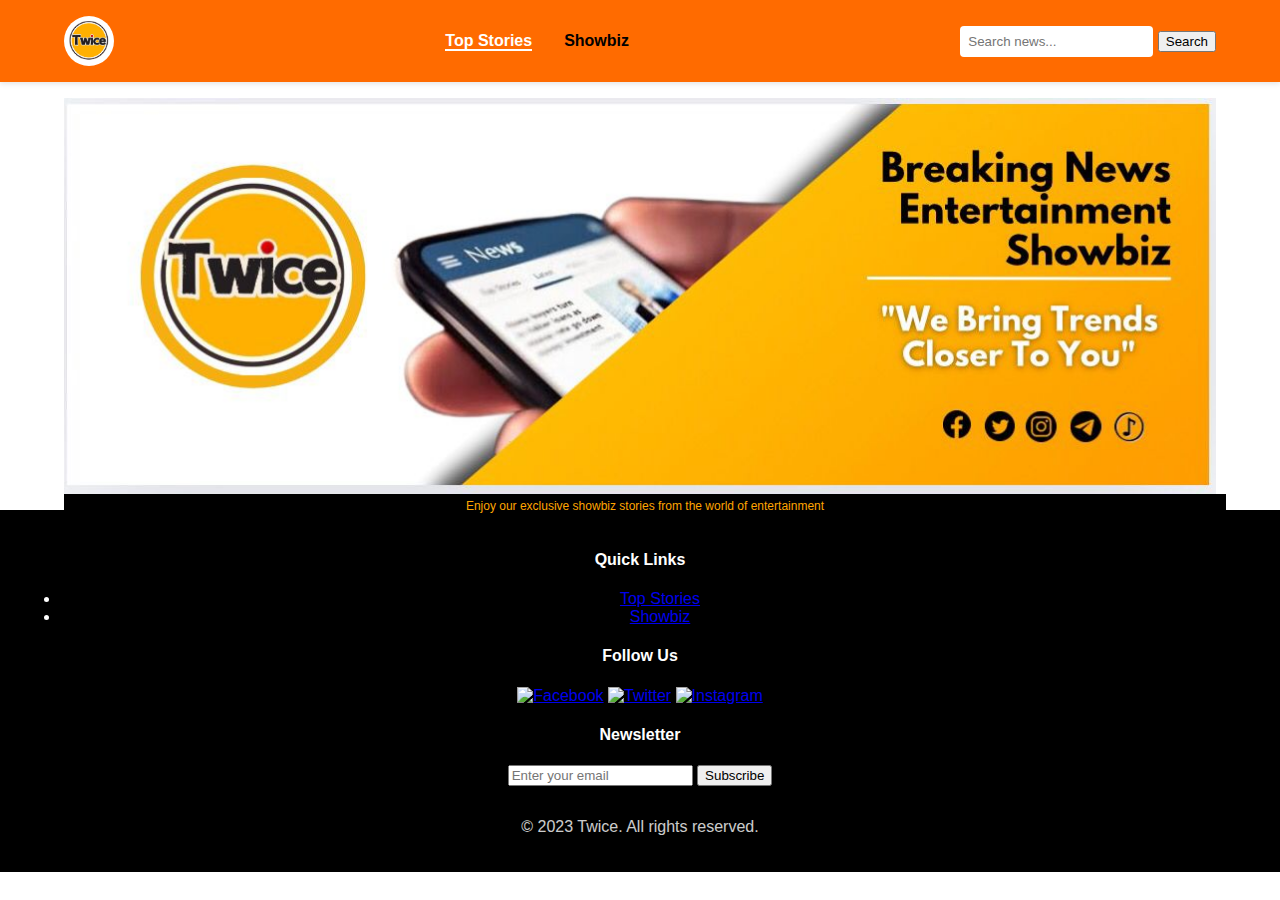
==== index.html @ 70d02c71 "Add files via upload" ====
<!DOCTYPE html>
<html lang="en">
<head>
  <meta charset="UTF-8">
  <meta name="viewport" content="width=device-width, initial-scale=1.0">
  <title>Twice - Top Stories</title>
  <link rel="stylesheet" href="styles.css">
</head>
<body>
  <!-- Header -->
  <header>
    <div class="logo">
      <img src="logo.jpg" alt="Twice Logo">
    </div>
    <nav>
      <ul>
        <li><a href="index.html" class="active">Top Stories</a></li>
        <li><a href="showbiz.html">Showbiz</a></li>
      </ul>
    </nav>
    <div class="search-bar">
      <input type="text" placeholder="Search news...">
      <button>Search</button>
    </div>
  </header>

  <!-- Hero Section (Breaking News) -->
  <section class="hero">
    <div class="slider">
      <div class="slide">
        <img src="welcome.jpg" alt="Breaking News">
        <div class="slide-text">Enjoy our exclusive showbiz stories from the world of entertainment</div>
        </div>
      </div>
    </div>
  </section>

  <!-- Top Stories Grid -->
 

  <!-- Footer -->
  <footer>
    <div class="footer-content">
      <div class="footer-section">
        <h4>Quick Links</h4>
        <ul>
          <li><a href="index.html">Top Stories</a></li>
          <li><a href="showbiz.html">Showbiz</a></li>
        </ul>
      </div>
      <div class="footer-section">
        <h4>Follow Us</h4>
        <div class="social-icons">
          <a href="#"><img src="images/icons/facebook.png" alt="Facebook"></a>
          <a href="#"><img src="images/icons/twitter.png" alt="Twitter"></a>
          <a href="#"><img src="images/icons/instagram.png" alt="Instagram"></a>
        </div>
      </div>
      <div class="footer-section">
        <h4>Newsletter</h4>
        <input type="email" placeholder="Enter your email">
        <button>Subscribe</button>
      </div>
    </div>
    <p class="copyright">© 2023 Twice. All rights reserved.</p>
  </footer>

  <script src="script.js"></script>
</body>
</html>
---- styles.css ----
/* General Styles */
body {
  font-family: 'Poppins', sans-serif;
  margin: 0;
  background: #fff;
  color: #333;
}

/* Header Styles */
header {
  display: flex;
  justify-content: space-between;
  align-items: center;
  padding: 1rem 5%;
  background: #FF6B00; /* Orange */
  box-shadow: 0 2px 5px rgba(0,0,0,0.1);
}

.logo img {
  height: 50px; /* Adjust logo size */
  border-radius: 50%; /* Makes it circular */
  object-fit: cover; /* Ensures the image fills the circle */
  display: block;
}

nav ul {
  list-style: none;
  display: flex;
  gap: 2rem;
  margin: 0;
  padding: 0;
}

nav a {
  text-decoration: none;
  color: #000;
  font-weight: 600;
  transition: color 0.3s;
}

nav a.active {
  color: #fff;
  border-bottom: 2px solid #fff;
}

.search-bar input {
  padding: 0.5rem;
  border: none;
  border-radius: 4px;
}

/* Hero Section */
.hero {
  position: relative;
  margin: 1rem 5%;
}

.slide img {
  width: 100%;
  height: 100%;
  object-fit: contain;
  display: block;
  margin: auto;
}

.slide-text {
  position: absolute;
  bottom: 0;
  left: 0;
  width: 100%;
  background:black;
  color:orange;
  text-align: center;
  padding: 5px;
  font-size: 12px;
  
  /* Sliding animation */
  transform: translateY(100%);
  transition: transform 0.5s ease-in-out;
}

.image-container:hover .slide-text {
  transform: translateY(0);
}

/* News Grid */
.news-grid {
  padding: 2rem 5%;
}

.section-title {
  color: #FF6B00;
  border-left: 4px solid #FF6B00;
  padding-left: 1rem;
}

.grid-container {
  display: grid;
  grid-template-columns: repeat(auto-fit, minmax(300px, 1fr));
  gap: 2rem;
  margin-top: 1rem;
}

.news-card {
  background: #fff;
  border-radius: 8px;
  box-shadow: 0 2px 5px rgba(0,0,0,0.1);
  overflow: hidden;
}

.news-card img {
  width: 100%;
  height: 200px;
  object-fit: cover;
}

.news-card h3 {
  padding: 1rem;
  margin: 0;
}

.news-card p {
  padding: 0 1rem 1rem;
  color: #666;
}

.read-more {
  display: inline-block;
  padding: 0.5rem 1rem;
  background: #FF6B00;
  color: #fff;
  text-decoration: none;
  margin: 1rem;
  border-radius: 4px;
}

/* Footer */
footer {
  background-color: black;
  color: white;
  padding: 20px;
  text-align: center;
}

footer .footer-links ul {
  list-style: none;
  padding: 0;
  display: flex;
  justify-content: center;
  gap: 20px;
}

footer .footer-links ul li a {
  color: white;
  text-decoration: none;
}

footer .social-media {
  margin: 20px 0;
}

footer .social-media a {
  color: orange;
  margin: 0 10px;
  text-decoration: none;
}

footer .newsletter input {
  padding: 5px;
  border: none;
  border-radius: 5px;
}

footer .newsletter button {
  padding: 5px 10px;
  background-color: orange;
  color: black;
  border: none;
  border-radius: 5px;
  cursor: pointer;
}
.copyright {
  text-align: center;
  margin-top: 2rem;
  opacity: 0.8;
}

/* Mobile Responsive */
@media (max-width: 768px) {
  header {
    flex-direction: column;
    gap: 1rem;
  }

  .grid-container {
    grid-template-columns: 1fr;
  }
}
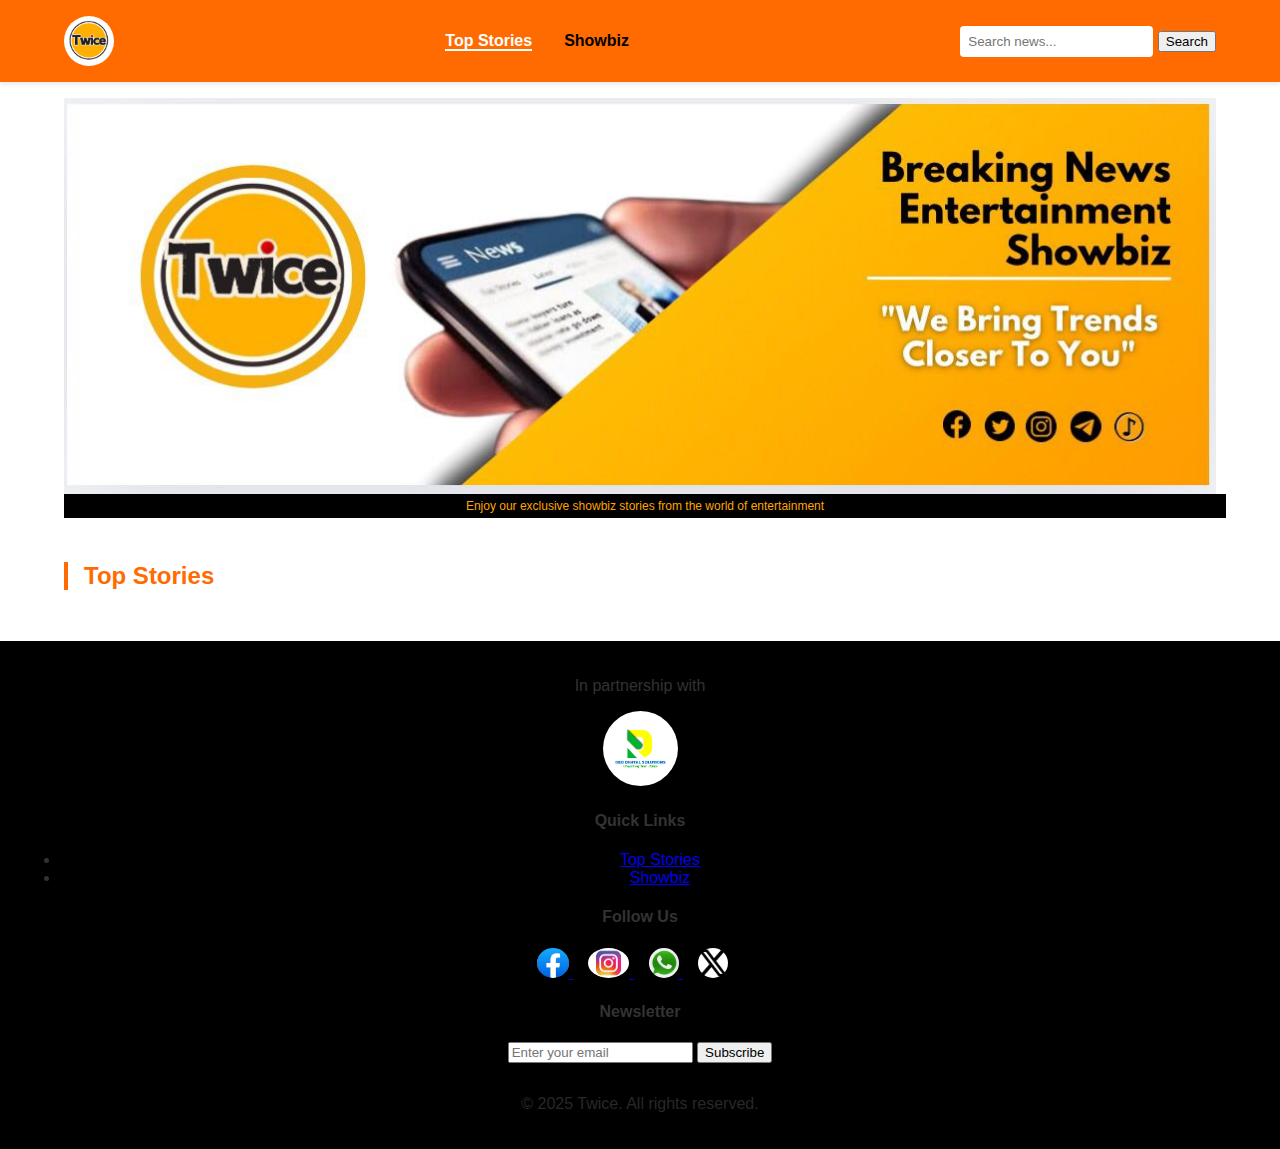
==== commit 335d1c7c: "Add files via upload" ====
--- a/index.html
+++ b/index.html
@@ -18,10 +18,12 @@
         <li><a href="showbiz.html">Showbiz</a></li>
       </ul>
     </nav>
-    <div class="search-bar">
-      <input type="text" placeholder="Search news...">
-      <button>Search</button>
-    </div>
+ <!-- Search Bar -->
+<div class="search-bar">
+    <input type="text" id="search-input" placeholder="Search news...">
+    <button id="search-btn">Search</button>
+  </div>
+  
   </header>
 
   <!-- Hero Section (Breaking News) -->
@@ -30,16 +32,27 @@
       <div class="slide">
         <img src="welcome.jpg" alt="Breaking News">
         <div class="slide-text">Enjoy our exclusive showbiz stories from the world of entertainment</div>
-        </div>
       </div>
     </div>
   </section>
 
-  <!-- Top Stories Grid -->
- 
-
+  <!-- Main Content (Top Stories) -->
+  <main>
+    <section class="news-grid">
+      <h2 class="section-title">Top Stories</h2>
+      <div class="grid-container" id="news-container">
+        <!-- Top stories will be displayed here -->
+      </div>
+    </section>
+  </main>
   <!-- Footer -->
   <footer>
+    <div class="partnership">
+        <p>In partnership with</p>
+        <a href="https://deo-digital-solutions.vercel.app/" target="_blank">
+            <img src="deo.png" alt="DEO">
+            </a>
+            </div>
     <div class="footer-content">
       <div class="footer-section">
         <h4>Quick Links</h4>
@@ -51,9 +64,22 @@
       <div class="footer-section">
         <h4>Follow Us</h4>
         <div class="social-icons">
-          <a href="#"><img src="images/icons/facebook.png" alt="Facebook"></a>
-          <a href="#"><img src="images/icons/twitter.png" alt="Twitter"></a>
-          <a href="#"><img src="images/icons/instagram.png" alt="Instagram"></a>
+          <!-- Facebook -->
+          <a href="https://www.facebook.com/share/1UWmat7opd/?mibextid=wwXIfr" target="_blank">
+            <img src="facebook.jpeg" alt="Facebook">
+          </a>
+          <!-- Instagram -->
+          <a href="https://www.instagram.com/twiceup1?igsh=MTNqaGR2aG5ldjBucA%3D%3D&utm_source=qr" target="_blank">
+            <img src="instagram.jpeg" alt="Instagram">
+          </a>
+          <!-- WhatsApp -->
+          <a href="https://whatsapp.com/channel/0029Vb1rYNx545v0qwgsYu1f" target="_blank">
+            <img src="whatsapp.jpeg" alt="WhatsApp">
+          </a>
+          <!-- X (formerly Twitter) -->
+          <a href="https://x.com/twiceup_?s=21" target="_blank">
+            <img src="x.png" alt="X (Twitter)">
+          </a>
         </div>
       </div>
       <div class="footer-section">
@@ -62,9 +88,45 @@
         <button>Subscribe</button>
       </div>
     </div>
-    <p class="copyright">© 2023 Twice. All rights reserved.</p>
+    <p class="copyright">© 2025 Twice. All rights reserved.</p>
   </footer>
+  
 
+  <!-- External Scripts -->
   <script src="script.js"></script>
+
+  <!-- JavaScript to fetch Blogger posts -->
+  <script>
+    // Fetch and display only the latest Top Stories
+    function fetchBloggerPosts(limit = 5) {
+      const feedUrl = 'https://twicebiz.blogspot.com/feeds/posts/default';  // Correct feed URL
+      
+      fetch(`https://api.rss2json.com/v1/api.json?rss_url=${encodeURIComponent(feedUrl)}`)
+        .then(response => response.json())
+        .then(data => {
+          const posts = data.items.slice(0, limit);  // Limit the number of posts displayed
+          const newsContainer = document.getElementById('news-container');
+
+          posts.forEach(post => {
+            const newsCard = document.createElement('article');
+            newsCard.classList.add('news-card');
+            
+            newsCard.innerHTML = `
+              <img src="${post.thumbnail}" alt="${post.title}">
+              <h3>${post.title}</h3>
+              <p>${post.description}</p>
+              <a href="${post.link}" class="read-more" target="_blank">Read More</a>
+            `;
+            
+            newsContainer.appendChild(newsCard);
+          });
+        })
+        .catch(error => console.error('Error fetching Blogger posts:', error));
+    }
+
+    // Load top stories
+    fetchBloggerPosts(5);  // Only show the latest 5 stories
+  </script>
+  <script src="link.js"></script>
 </body>
-</html>+</html>
--- a/styles.css
+++ b/styles.css
@@ -133,11 +133,24 @@
   margin: 1rem;
   border-radius: 4px;
 }
+.social-icons a {
+  margin-right: 15px;
+}
+
+.social-icons img {
+  height: 30px; /* Adjust logo size */
+  border-radius: 50%; /* Makes it circular */
+  object-fit: cover; /* Ensures the image fills the circle */
+}
+
+.social-icons img:hover {
+  transform: scale(1.1); /* Makes the icon slightly bigger on hover */
+}
 
 /* Footer */
 footer {
   background-color: black;
-  color: white;
+  color: ornage;
   padding: 20px;
   text-align: center;
 }
@@ -154,7 +167,11 @@
   color: white;
   text-decoration: none;
 }
-
+.partnership img{
+  height: 75px; /* Adjust logo size */
+  border-radius: 50%; /* Makes it circular */
+  object-fit: cover; /* Ensures the image fills the circle */
+}
 footer .social-media {
   margin: 20px 0;
 }
